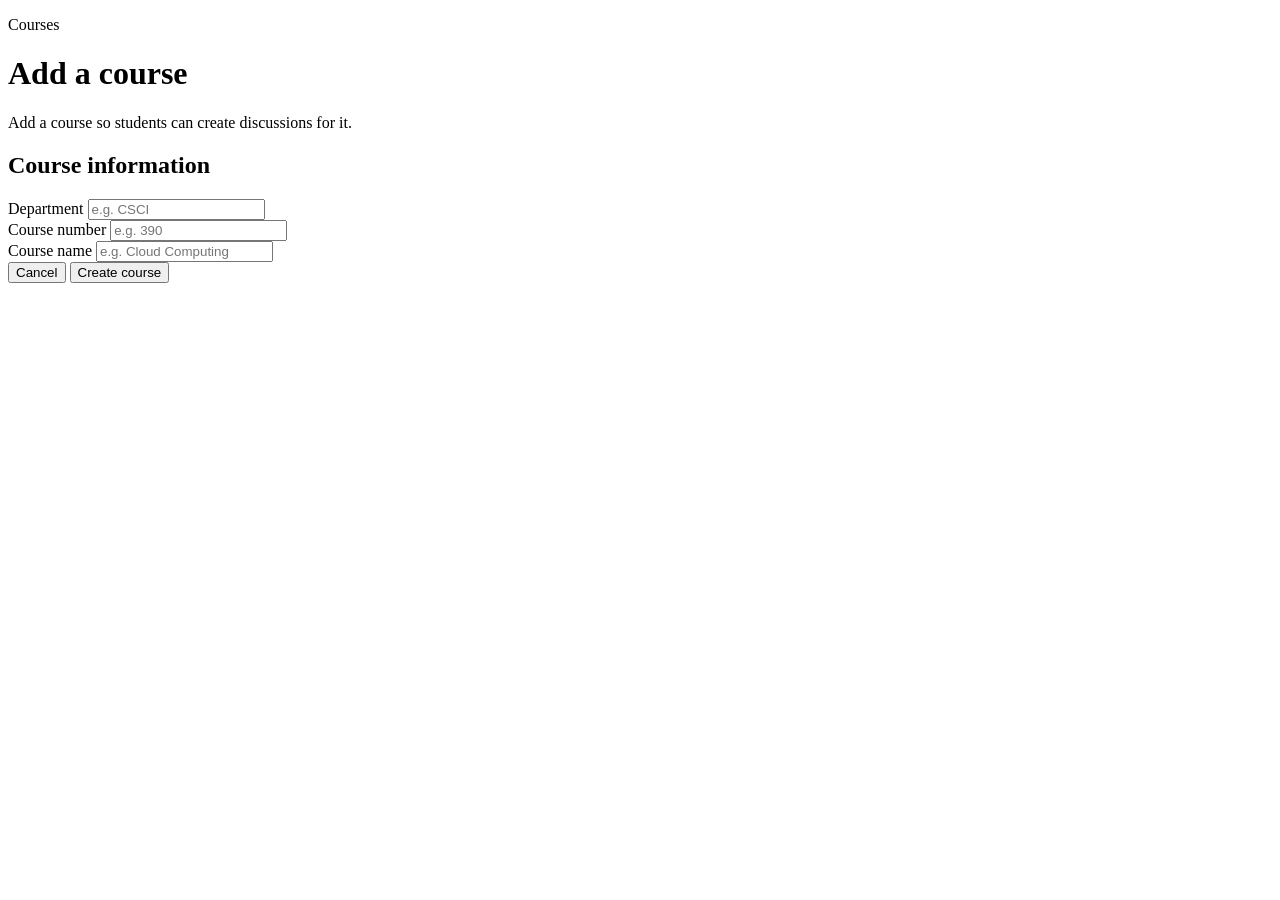
==== src/templates/add-course.html @ efc17d1e "fix app to display templates" ====
<!DOCTYPE html>
<html lang="en">
  <head>
    <meta charset="utf-8" />
    <meta name="viewport" content="width=device-width, initial-scale=1" />
    <title>Add Course</title>
    <link rel="preconnect" href="https://fonts.googleapis.com" />
    <link rel="preconnect" href="https://fonts.gstatic.com" crossorigin />
    <link
      href="https://fonts.googleapis.com/css2?family=DM+Sans:wght@400;500;600;700&family=Space+Grotesk:wght@500;600;700&display=swap"
      rel="stylesheet"
    />
    <link rel="stylesheet" href="styles.css" />
  </head>

  <body>
    <div class="page">
      <header class="page-header">
        <div>
          <p class="page-label">Courses</p>
          <h1>Add a course</h1>
          <p class="page-description">
            Add a course so students can create discussions for it.
          </p>
        </div>
      </header>

      <main>
        <section class="form-card">
          <div class="form-section">
            <h2>Course information</h2>

            <div class="form-grid">
              <div class="form-field">
                <label for="department">Department</label>
                <input
                  id="department"
                  name="department"
                  type="text"
                  placeholder="e.g. CSCI"
                />
              </div>

              <div class="form-field">
                <label for="course-number">Course number</label>
                <input
                  id="course-number"
                  name="course-number"
                  type="text"
                  placeholder="e.g. 390"
                />
              </div>
            </div>

            <div class="form-field">
              <label for="course-name">Course name</label>
              <input
                id="course-name"
                name="course-name"
                type="text"
                placeholder="e.g. Cloud Computing"
              />
            </div>
          </div>

          <div class="form-actions">
            <button class="btn btn-secondary" type="button">
              Cancel
            </button>
            <button class="btn btn-primary" type="button">
              Create course
            </button>
          </div>
        </section>
      </main>
    </div>
  </body>
</html>
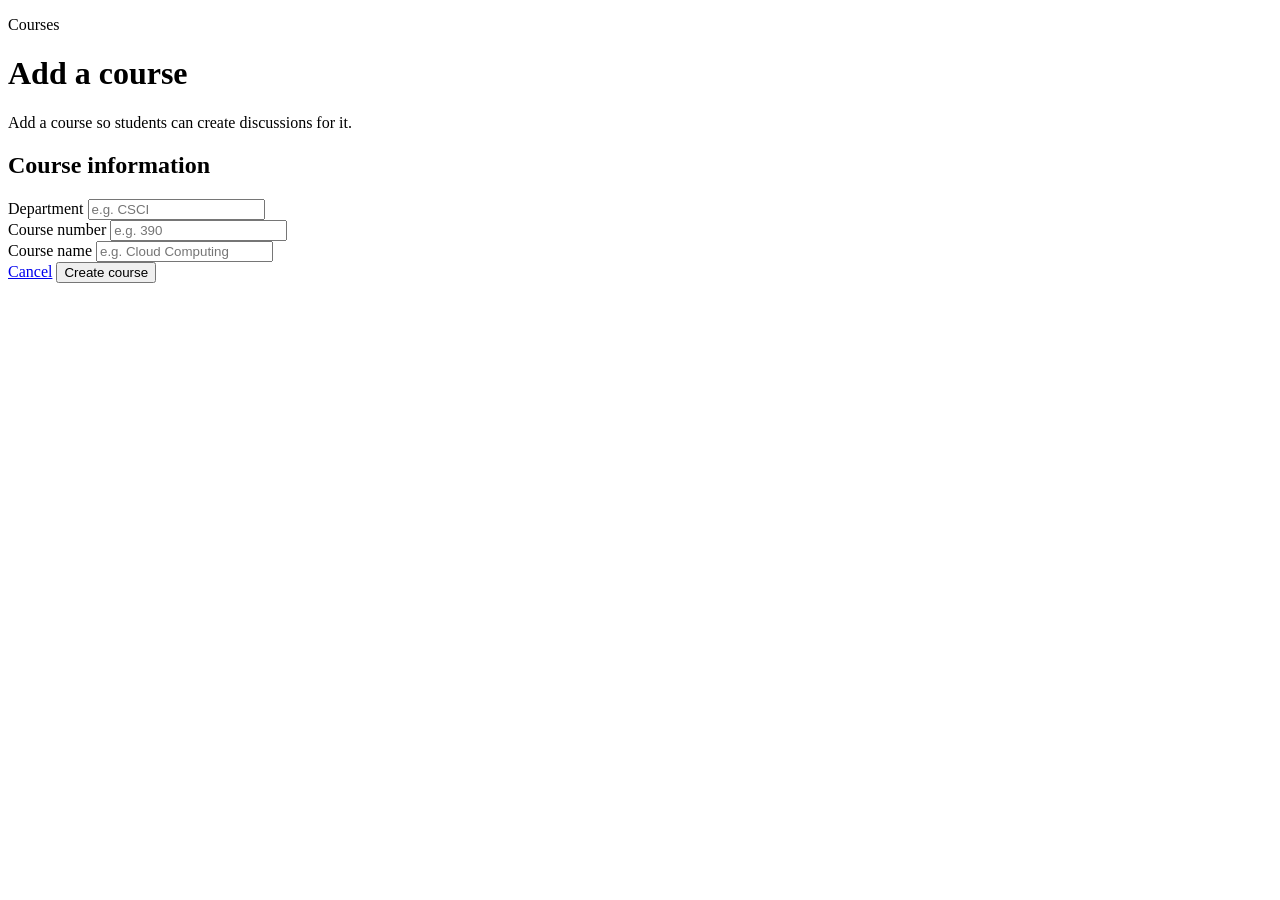
==== commit c618cfc3: "Updated html for routing and scripts" ====
--- a/src/templates/add-course.html
+++ b/src/templates/add-course.html
@@ -10,7 +10,7 @@
       href="https://fonts.googleapis.com/css2?family=DM+Sans:wght@400;500;600;700&family=Space+Grotesk:wght@500;600;700&display=swap"
       rel="stylesheet"
     />
-    <link rel="stylesheet" href="styles.css" />
+    <link rel="stylesheet" href="/static/styles.css" />
   </head>
 
   <body>
@@ -64,9 +64,7 @@
           </div>
 
           <div class="form-actions">
-            <button class="btn btn-secondary" type="button">
-              Cancel
-            </button>
+            <a href="/" class="btn btn-secondary">Cancel</a>
             <button class="btn btn-primary" type="button">
               Create course
             </button>
@@ -74,5 +72,25 @@
         </section>
       </main>
     </div>
+    <script>
+      document.querySelector('.btn-primary').addEventListener('click', async () => {
+        const department = document.getElementById('department').value.trim();
+        const courseNumber = document.getElementById('course-number').value.trim();
+        const name = document.getElementById('course-name').value.trim();
+    
+        const response = await fetch('/courses', {
+          method: 'POST',
+          headers: { 'Content-Type': 'application/json' },
+          body: JSON.stringify({ department, courseNumber, name })
+        });
+    
+        if (response.ok) {
+          window.location.href = '/'; // Return home on success
+        } else {
+          const data = await response.json();
+          alert(data.error?.message || 'Failed to create course');
+        }
+      });
+    </script>
   </body>
 </html>
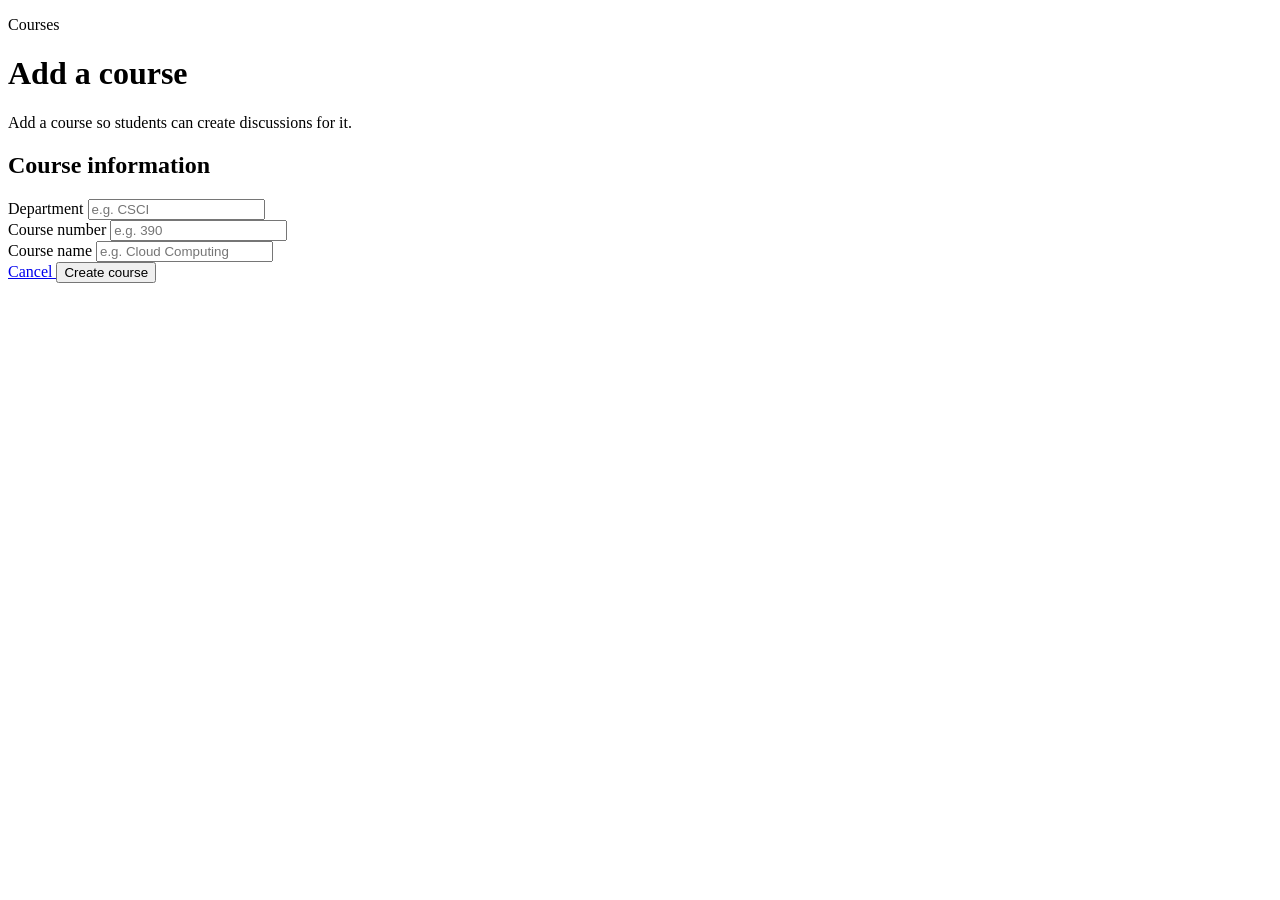
==== commit 13a08e59: "Updated buttons and database connection" ====
--- a/src/templates/add-course.html
+++ b/src/templates/add-course.html
@@ -64,31 +64,44 @@
           </div>
 
           <div class="form-actions">
-            <a href="/" class="btn btn-secondary">Cancel</a>
-            <button class="btn btn-primary" type="button">
+            <a href="/" class="btn btn-secondary">
+              Cancel
+            </a>
+            <button id="create-course-btn" class="btn btn-primary" type="button">
               Create course
             </button>
           </div>
         </section>
       </main>
     </div>
+
     <script>
-      document.querySelector('.btn-primary').addEventListener('click', async () => {
+      document.getElementById('create-course-btn').addEventListener('click', async () => {
         const department = document.getElementById('department').value.trim();
         const courseNumber = document.getElementById('course-number').value.trim();
         const name = document.getElementById('course-name').value.trim();
-    
-        const response = await fetch('/courses', {
-          method: 'POST',
-          headers: { 'Content-Type': 'application/json' },
-          body: JSON.stringify({ department, courseNumber, name })
-        });
-    
-        if (response.ok) {
-          window.location.href = '/'; // Return home on success
-        } else {
-          const data = await response.json();
-          alert(data.error?.message || 'Failed to create course');
+
+        if (!department || !courseNumber || !name) {
+          alert('Please fill out all fields.');
+          return;
+        }
+
+        try {
+          const response = await fetch('/courses', {
+            method: 'POST',
+            headers: { 'Content-Type': 'application/json' },
+            body: JSON.stringify({ department, courseNumber, name })
+          });
+
+          if (response.ok) {
+            window.location.href = '/';
+          } else {
+            const data = await response.json();
+            alert(data.error?.message || 'Failed to create course');
+          }
+        } catch (err) {
+          console.error('Fetch error:', err);
+          alert('Network error or server unreachable');
         }
       });
     </script>
